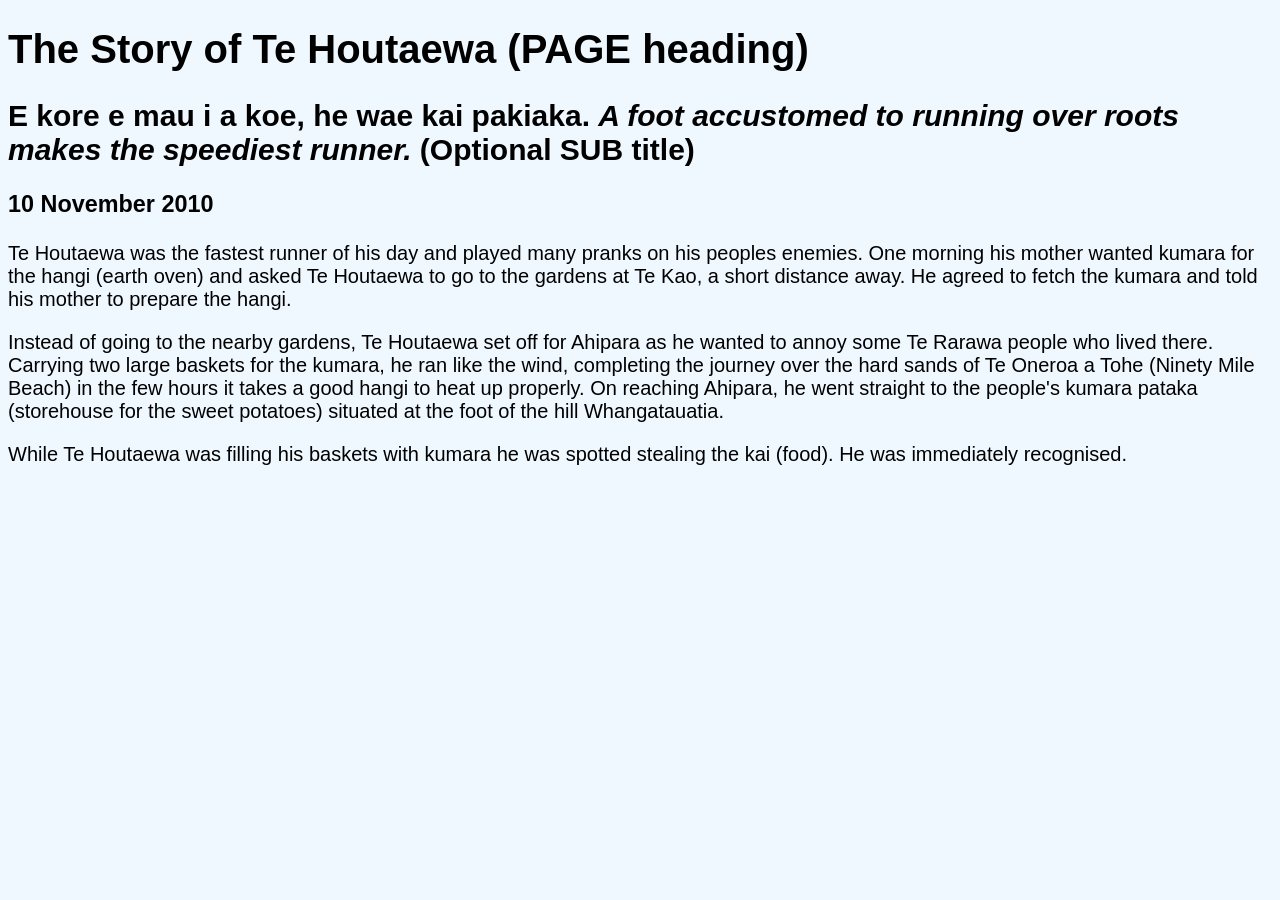
==== blog/EQ.html @ de6d323a "updateblog" ====
<!DOCTYPE html>
<html>
  <head>
    <title>Stories and Legends (PAGE title) </title>
    <meta charset="UTF-8">
    <link href="/styles/main.css" rel="stylesheet" type="text/css">
  </head>
  
  <body>
    <h1>The Story of Te Houtaewa (PAGE heading)</h1>
    <h2>E kore e mau i a koe, he wae kai pakiaka. <em>A foot accustomed to running over roots makes the speediest runner.</em> (Optional SUB title) </h2>
    <h3>10 November 2010</h3>
    
    <p>
      Te Houtaewa was the fastest runner of his day and played many pranks on his peoples enemies. One morning his mother wanted kumara for the hangi (earth oven) and asked Te Houtaewa to go to the gardens at Te Kao, a short distance away. He agreed to fetch the kumara and told his mother to prepare the hangi.
    </p>
    <p>
      Instead of going to the nearby gardens, Te Houtaewa set off for Ahipara as he wanted to annoy some Te Rarawa people who lived there. Carrying two large baskets for the kumara, he ran like the wind, completing the journey over the hard sands of Te Oneroa a Tohe (Ninety Mile Beach) in the few hours it takes a good hangi to heat up properly. On reaching Ahipara, he went straight to the people's kumara pataka (storehouse for the sweet potatoes) situated at the foot of the hill Whangatauatia.
    </p>
    <p>
      While Te Houtaewa was filling his baskets with kumara he was spotted stealing the kai (food). He was immediately recognised.
    </p>
    
    <!-- this is a comment. -->
  
  </body>
</html>
---- styles/main.css ----
body
{
  background-color: aliceblue ;
  font-family: sans-serif;
  font-size: 20px;  
    
}
ul{
  list-style-type: none;
  margin: 0;
  padding: 0;
  background-color: #B0C4DE;
  overflow: hidden;

}
li{
   float: left; 
}
li a {
  display: block;
  color: white;
  text-align: center;
  padding: 14px 16px;
  text-decoration: none;}
  li a:hover {
    background-color: #008B8B;
}
div p{
 font-family: sans-serif; 
 text-align: center; 
padding: 10px;
position: static;
}
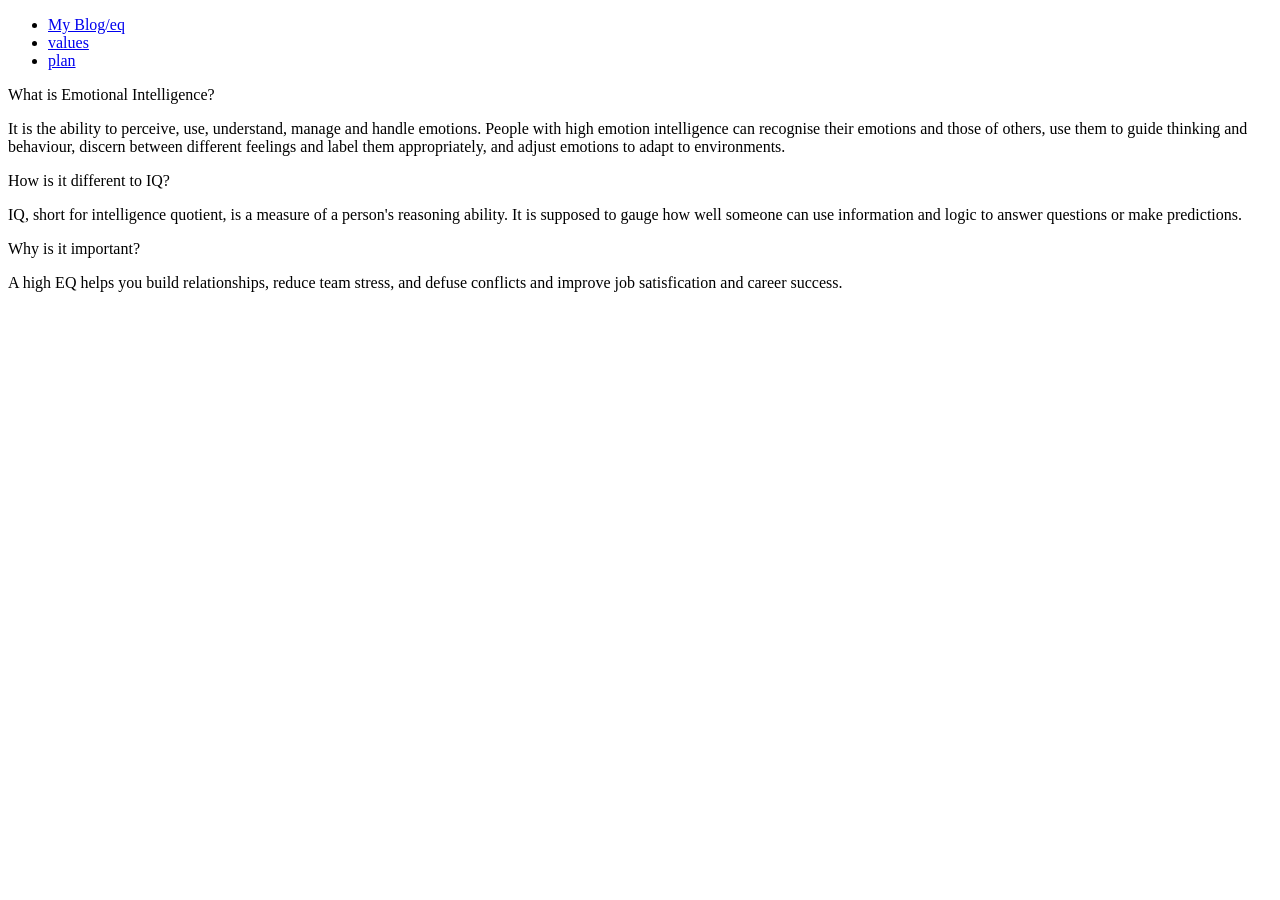
==== commit 80f5bcdd: "updateblog" ====
--- a/blog/EQ.html
+++ b/blog/EQ.html
@@ -1,27 +1,51 @@
 <!DOCTYPE html>
-<html>
-  <head>
-    <title>Stories and Legends (PAGE title) </title>
-    <meta charset="UTF-8">
-    <link href="/styles/main.css" rel="stylesheet" type="text/css">
-  </head>
-  
-  <body>
-    <h1>The Story of Te Houtaewa (PAGE heading)</h1>
-    <h2>E kore e mau i a koe, he wae kai pakiaka. <em>A foot accustomed to running over roots makes the speediest runner.</em> (Optional SUB title) </h2>
-    <h3>10 November 2010</h3>
-    
-    <p>
-      Te Houtaewa was the fastest runner of his day and played many pranks on his peoples enemies. One morning his mother wanted kumara for the hangi (earth oven) and asked Te Houtaewa to go to the gardens at Te Kao, a short distance away. He agreed to fetch the kumara and told his mother to prepare the hangi.
-    </p>
-    <p>
-      Instead of going to the nearby gardens, Te Houtaewa set off for Ahipara as he wanted to annoy some Te Rarawa people who lived there. Carrying two large baskets for the kumara, he ran like the wind, completing the journey over the hard sands of Te Oneroa a Tohe (Ninety Mile Beach) in the few hours it takes a good hangi to heat up properly. On reaching Ahipara, he went straight to the people's kumara pataka (storehouse for the sweet potatoes) situated at the foot of the hill Whangatauatia.
-    </p>
-    <p>
-      While Te Houtaewa was filling his baskets with kumara he was spotted stealing the kai (food). He was immediately recognised.
-    </p>
-    
-    <!-- this is a comment. -->
-  
-  </body>
-</html>+<html lang="en">
+       <head>
+        <meta charset="UTF-8">
+        <link rel="stylesheet" type="text/css" href="styles/main.css">
+        <title>
+        myblog
+        </title>
+       </head>
+       <body>
+         <div>
+            <ul>
+              <li class="nav">
+                <a href="index.html">
+                  My Blog/eq
+                </a>
+              </li> 
+              <li class="nav">
+                <a href="values.html">values</a>
+              </li>
+              <li class="nav">
+                <a href="plans.html">plan</a>
+              </li>
+            </ul> 
+         </div>
+        
+           <div>
+             <P>
+              What is Emotional Intelligence?
+           </P>
+           <p>
+              It is the ability to perceive, use, understand, manage and handle emotions. People with high emotion intelligence can recognise their emotions and those of others, use them to guide thinking and behaviour, discern between different feelings and label them appropriately, and adjust emotions to adapt to environments.            
+           </p>
+           <p>
+              How is it different to IQ?             
+           </p>
+           <p>
+              IQ, short for intelligence quotient, is a measure of a person's reasoning ability. It is supposed to gauge how well someone can use information and logic to answer questions or make predictions.            
+           </p>     
+           <p>
+              Why is it important?             
+           </p>           
+           <p>
+              A high EQ helps you build relationships, reduce team stress, and defuse conflicts and improve job satisfication and career success.           
+           </p>           
+           </div>
+
+        
+       
+       </body>       
+</html>
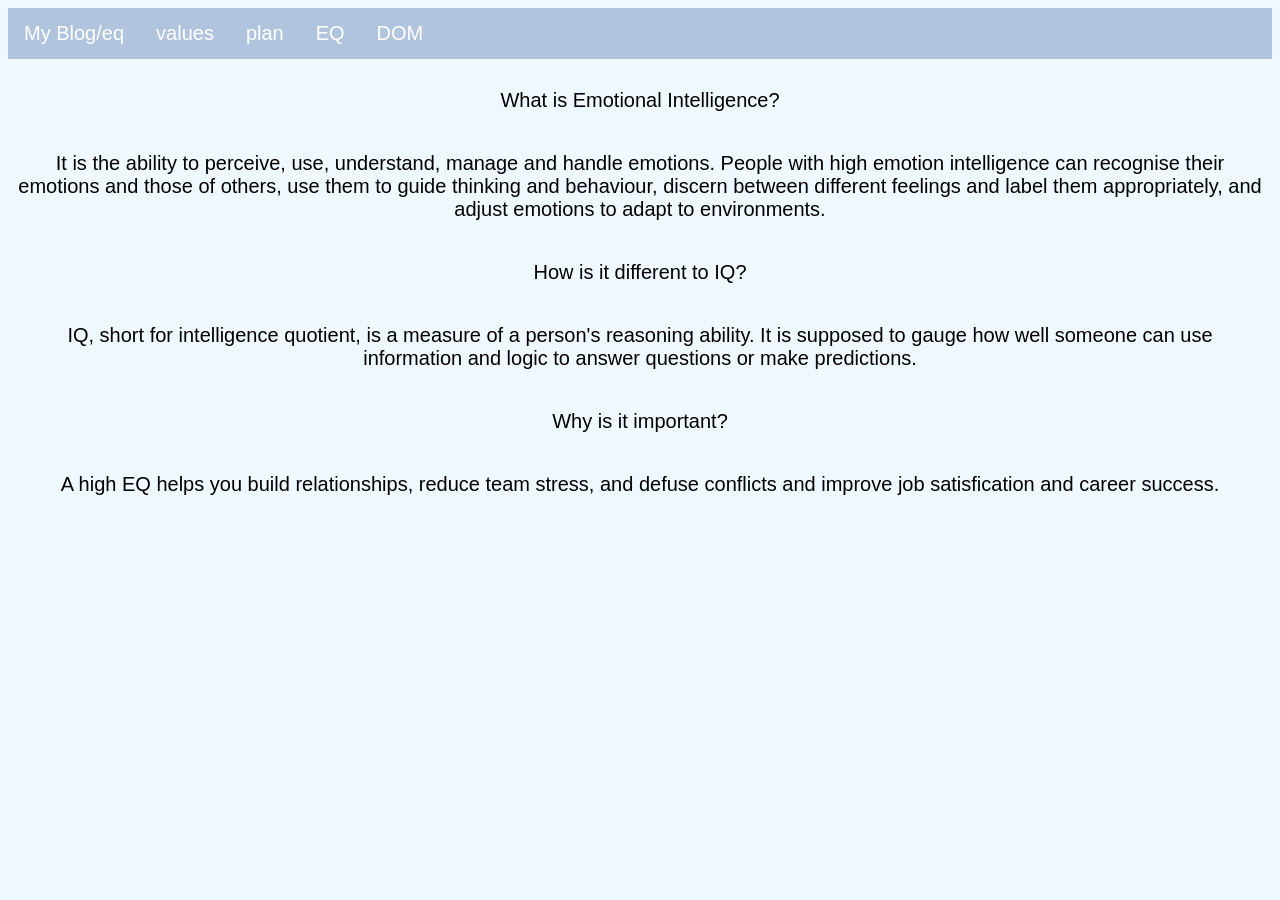
==== commit 5106544e: "updatedom" ====
--- a/blog/EQ.html
+++ b/blog/EQ.html
@@ -2,7 +2,7 @@
 <html lang="en">
        <head>
         <meta charset="UTF-8">
-        <link rel="stylesheet" type="text/css" href="styles/main.css">
+        <link rel="stylesheet" type="text/css" href="../styles/main.css">
         <title>
         myblog
         </title>
@@ -20,6 +20,12 @@
               </li>
               <li class="nav">
                 <a href="plans.html">plan</a>
+              </li>
+              <li class="nav">
+                <a href="eq.html">EQ</a>
+              </li>
+              <li class="nav">
+                <a href="javascript-dom.html">DOM</a>
               </li>
             </ul> 
          </div>
--- a/styles/main.css
+++ b/styles/main.css
@@ -0,0 +1,33 @@
+body
+{
+  background-color: aliceblue ;
+  font-family: sans-serif;
+  font-size: 20px;  
+    
+}
+ul{
+  list-style-type: none;
+  margin: 0;
+  padding: 0;
+  background-color: #B0C4DE;
+  overflow: hidden;
+
+}
+li{
+   float: left; 
+}
+li a {
+  display: block;
+  color: white;
+  text-align: center;
+  padding: 14px 16px;
+  text-decoration: none;}
+  li a:hover {
+    background-color: #008B8B;
+}
+div p{
+ font-family: sans-serif; 
+ text-align: center; 
+padding: 10px;
+position: static;
+}
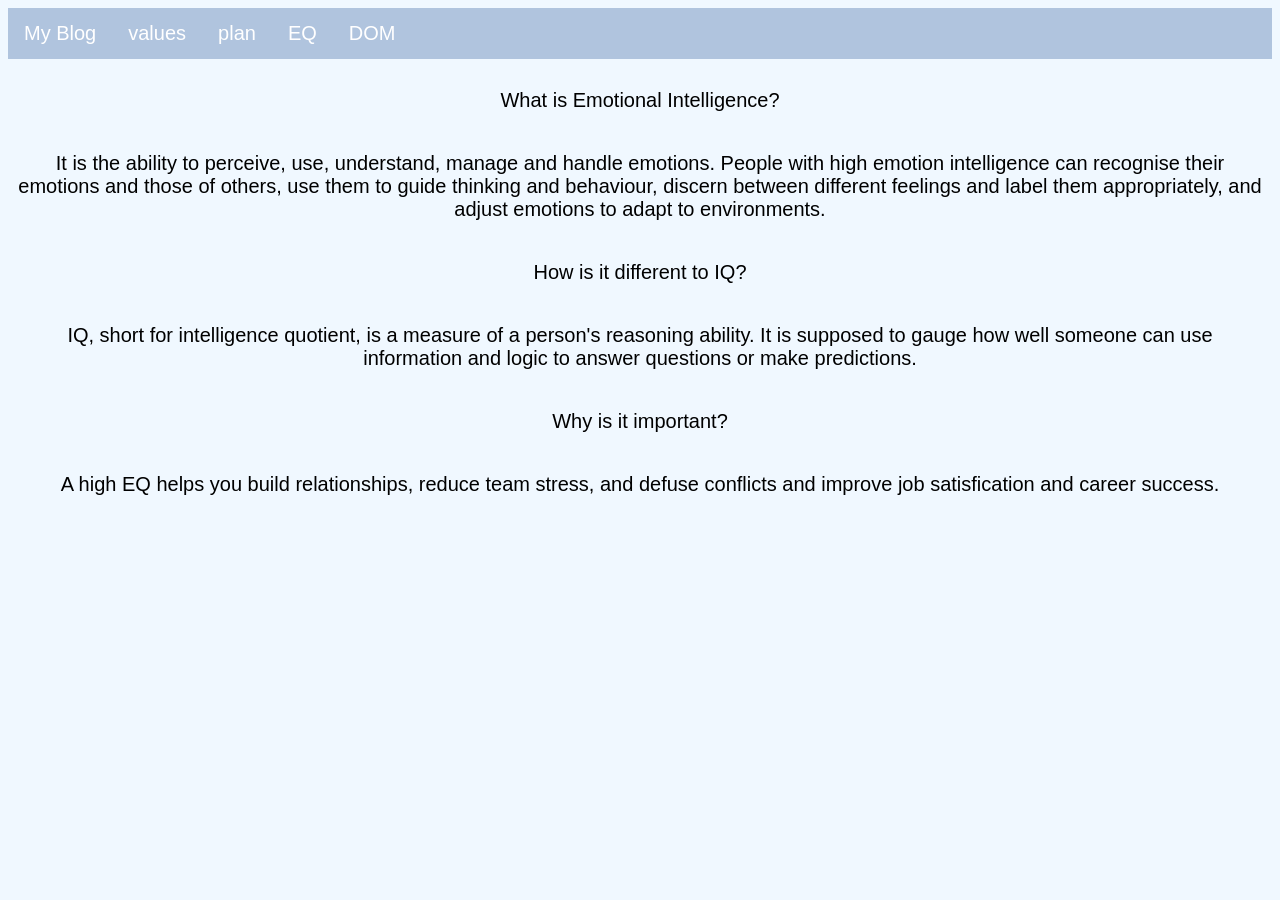
==== commit 2fc2f90c: "updateeq" ====
--- a/blog/EQ.html
+++ b/blog/EQ.html
@@ -4,15 +4,15 @@
         <meta charset="UTF-8">
         <link rel="stylesheet" type="text/css" href="../styles/main.css">
         <title>
-        myblog
+        eq
         </title>
        </head>
        <body>
          <div>
             <ul>
               <li class="nav">
-                <a href="index.html">
-                  My Blog/eq
+                <a href="../index.html">
+                  My Blog
                 </a>
               </li> 
               <li class="nav">
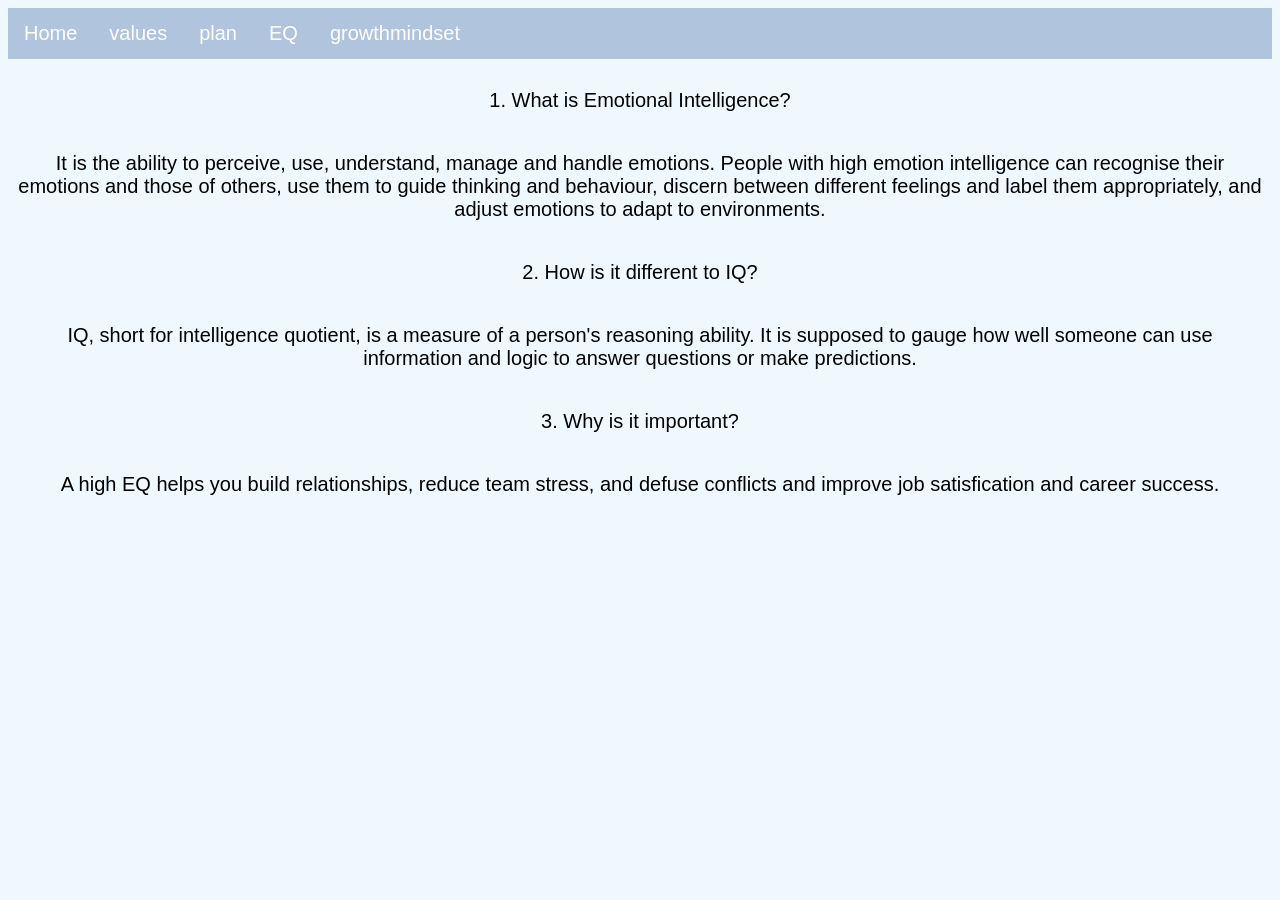
==== commit 1367659d: "update blog" ====
--- a/blog/EQ.html
+++ b/blog/EQ.html
@@ -12,7 +12,7 @@
             <ul>
               <li class="nav">
                 <a href="../index.html">
-                  My Blog
+                  Home
                 </a>
               </li> 
               <li class="nav">
@@ -25,26 +25,26 @@
                 <a href="eq.html">EQ</a>
               </li>
               <li class="nav">
-                <a href="javascript-dom.html">DOM</a>
+                <a href="growthmindset.html">growthmindset</a>
               </li>
             </ul> 
          </div>
         
            <div>
              <P>
-              What is Emotional Intelligence?
+             1. What is Emotional Intelligence?
            </P>
            <p>
               It is the ability to perceive, use, understand, manage and handle emotions. People with high emotion intelligence can recognise their emotions and those of others, use them to guide thinking and behaviour, discern between different feelings and label them appropriately, and adjust emotions to adapt to environments.            
            </p>
            <p>
-              How is it different to IQ?             
+              2. How is it different to IQ?             
            </p>
            <p>
               IQ, short for intelligence quotient, is a measure of a person's reasoning ability. It is supposed to gauge how well someone can use information and logic to answer questions or make predictions.            
            </p>     
            <p>
-              Why is it important?             
+             3. Why is it important?             
            </p>           
            <p>
               A high EQ helps you build relationships, reduce team stress, and defuse conflicts and improve job satisfication and career success.           
--- a/styles/main.css
+++ b/styles/main.css
@@ -5,7 +5,7 @@
   font-size: 20px;  
     
 }
-ul{
+ul {
   list-style-type: none;
   margin: 0;
   padding: 0;
@@ -31,3 +31,29 @@
 padding: 10px;
 position: static;
 }
+button {
+  
+  
+  background-color: rgba(51, 51, 51, 0.05);
+  border-radius: 8px;
+  border-width: 0;
+  color: #333333;
+  cursor: pointer;
+  display: inline-block;
+  font-family: "Haas Grot Text R Web", "Helvetica Neue", Helvetica, Arial, sans-serif;
+  font-size: 14px;
+  font-weight: 500;
+  line-height: 20px;
+  list-style: none;
+  margin: 0;
+  padding: 10px 12px;
+  text-align: center;
+  transition: all 200ms;
+  vertical-align: baseline;
+  white-space: nowrap;
+  user-select: none;
+  -webkit-user-select: none;
+  touch-action: manipulation;
+}
+
+
